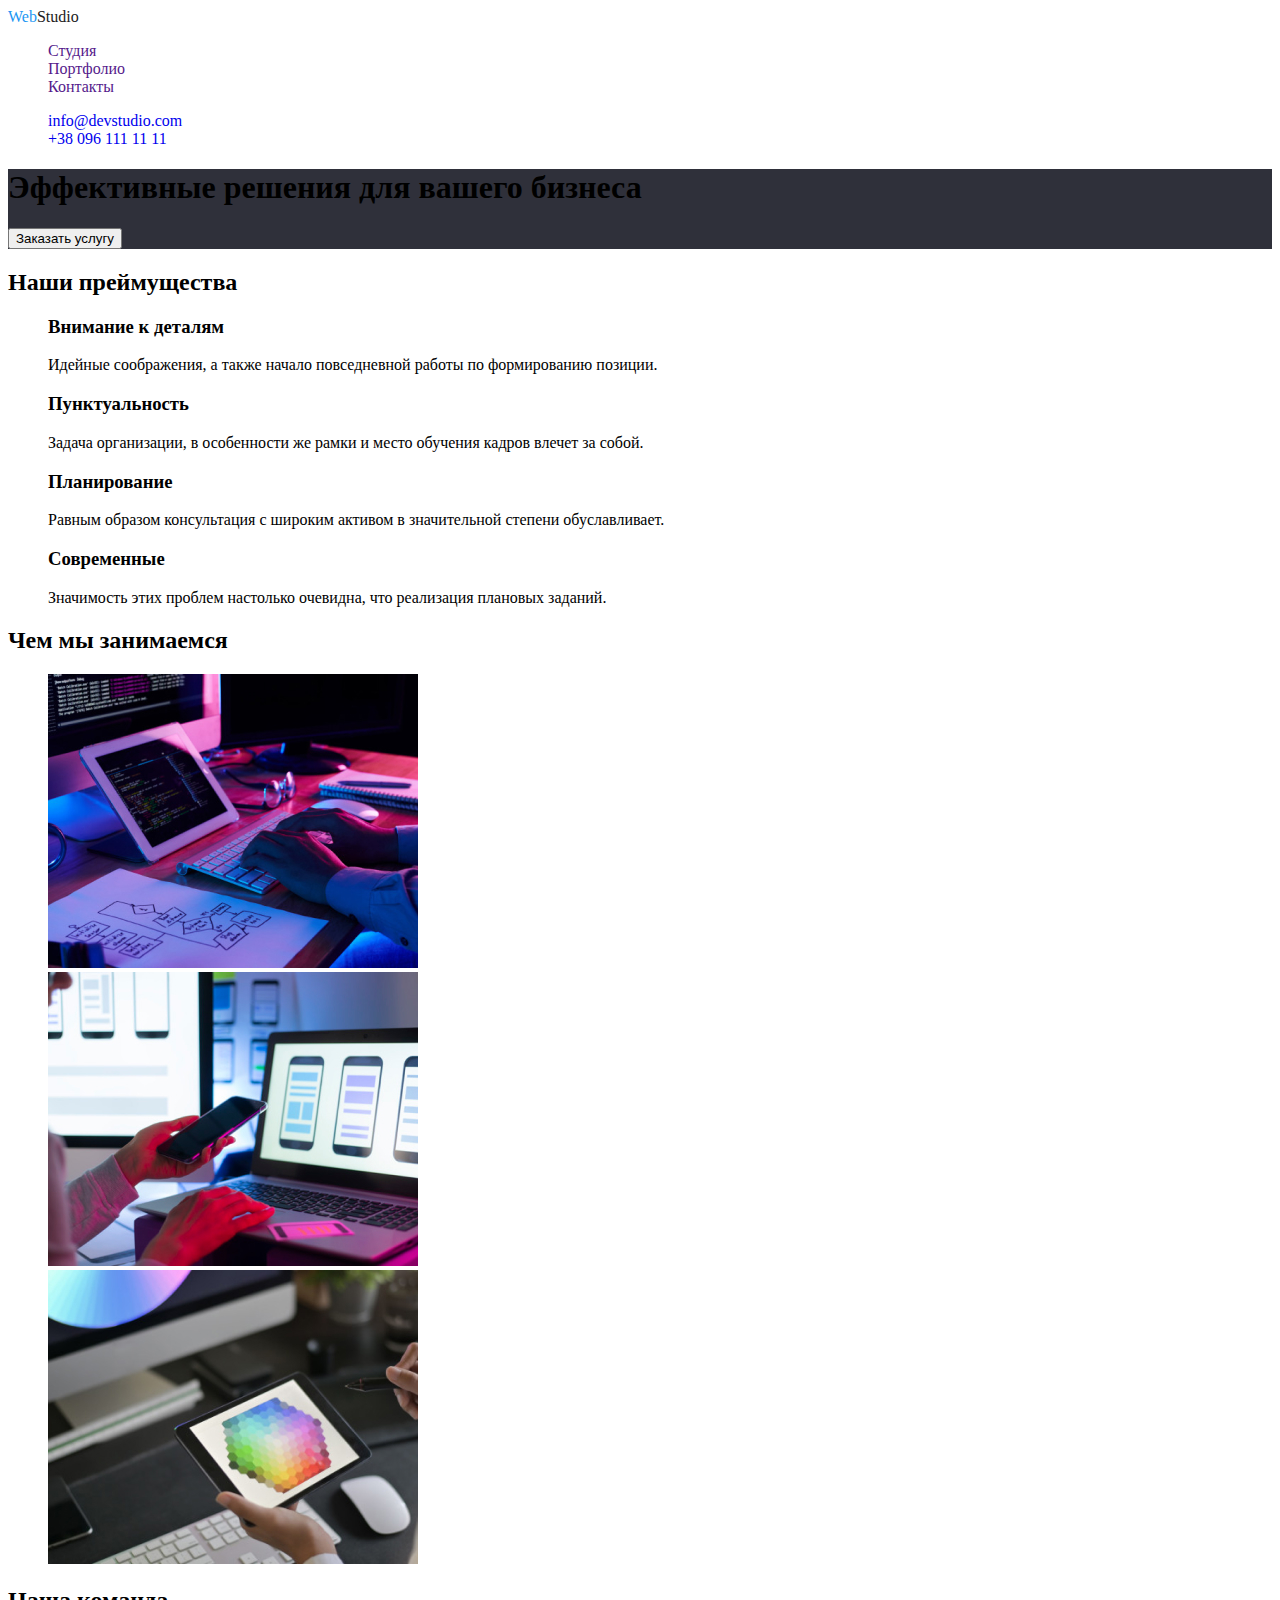
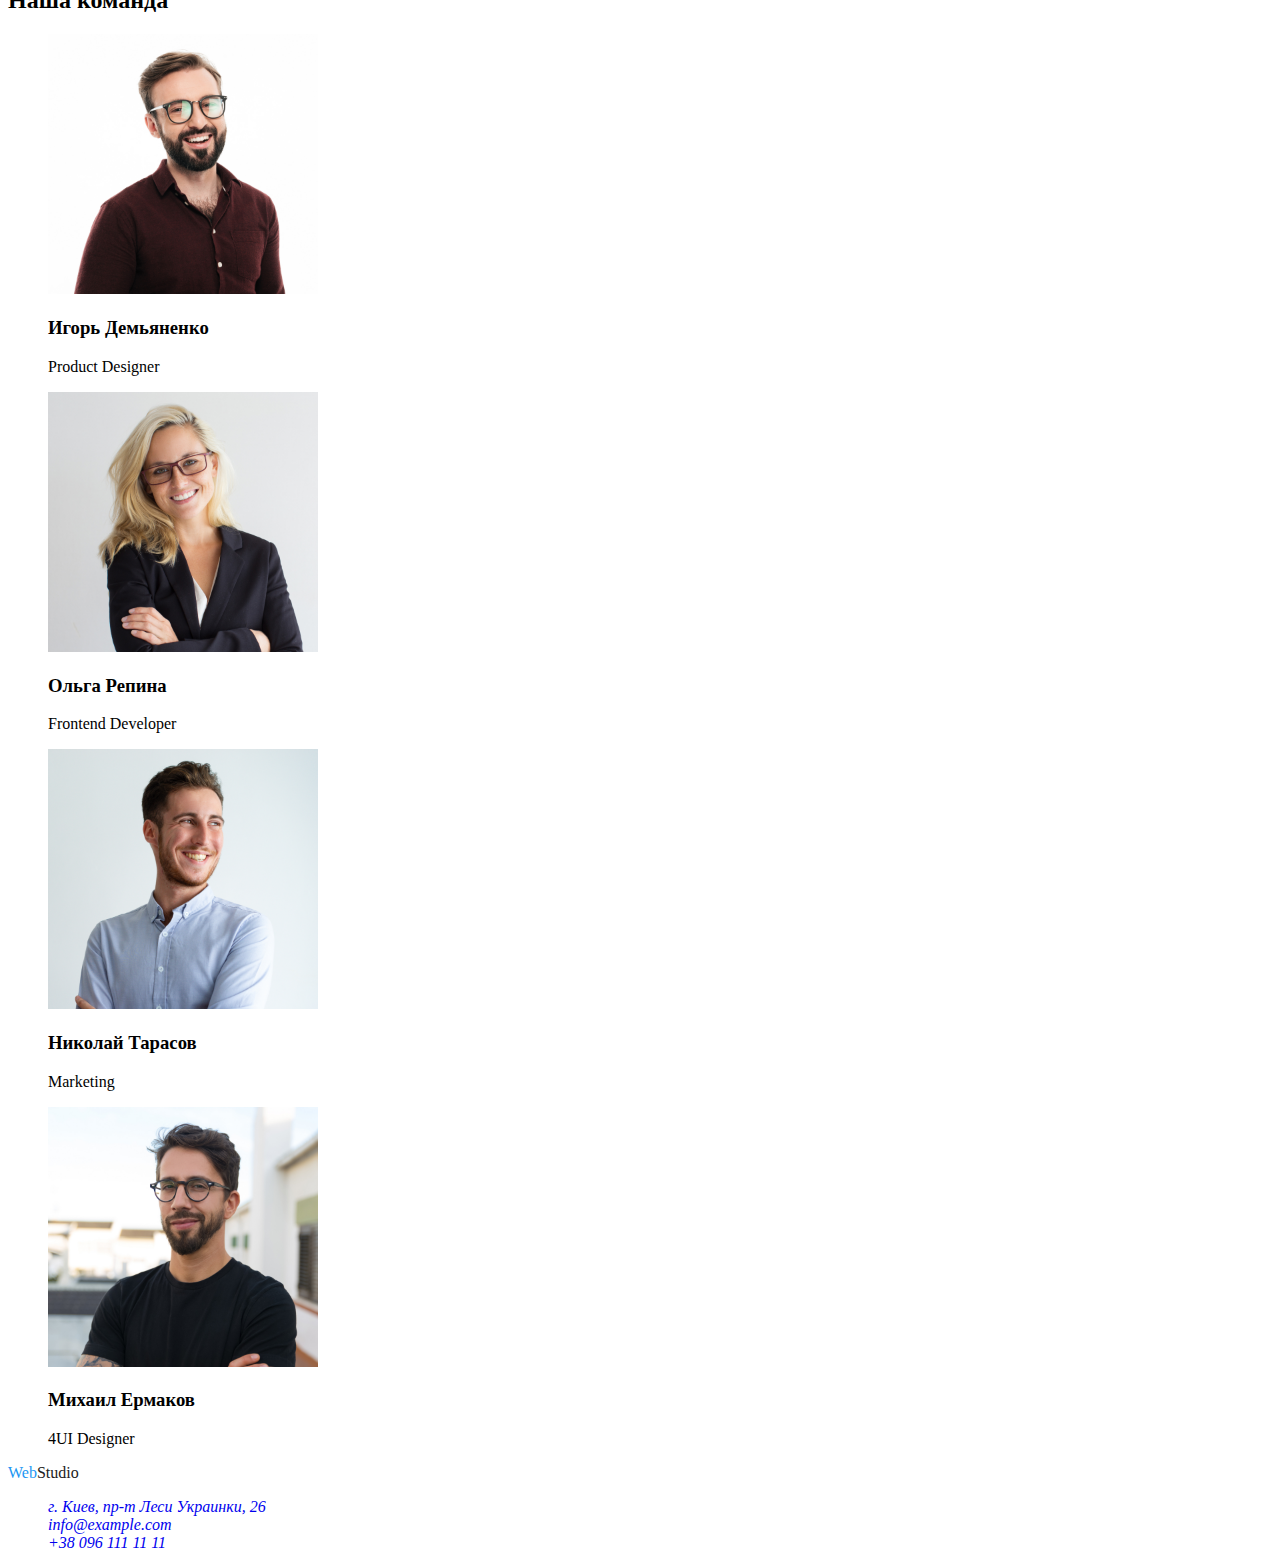
==== index.html @ 5c5226ed "Создает файлы style.css portfolio.html" ====
<!DOCTYPE html>
<html lang="ru">
  <head>
    <meta charset="UTF-8" />
    <meta http-equiv="X-UA-Compatible" content="IE=edge" />
    <meta name="viewport" content="width=device-width, initial-scale=1.0" />
    <title>WebStudio</title>
    <link rel="stylesheet" href="./css/style.css" />
  </head>
  <body>
    <header class="page-header">
      <nav>
        <a href="./" class="logo"><span class="logo-web">Web</span>Studio</a>

        <ul>
          <li><a href="">Студия</a></li>
          <li><a href="">Портфолио</a></li>
          <li><a href="">Контакты</a></li>
        </ul>
      </nav>
      <ul>
        <li><a href="mailto:info@devstudio.com">info@devstudio.com</a></li>
        <li><a href="tel:+380961111111">+38 096 111 11 11</a></li>
      </ul>
    </header>
    <main>
      <section class="title">
        <h1>Эффективные решения для вашего бизнеса</h1>
        <button type="button">Заказать услугу</button>
      </section>
      <section>
        <h2>Наши преймущества</h2>
        <ul>
          <li>
            <h3>Внимание к деталям</h3>
            <p>Идейные соображения, а также начало повседневной работы по формированию позиции.</p>
          </li>
          <li>
            <h3>Пунктуальность</h3>
            <p>
              Задача организации, в особенности же рамки и место обучения кадров влечет за собой.
            </p>
          </li>
          <li>
            <h3>Планирование</h3>
            <p>
              Равным образом консультация с широким активом в значительной степени обуславливает.
            </p>
          </li>
          <li>
            <h3>Современные</h3>
            <p>Значимость этих проблем настолько очевидна, что реализация плановых заданий.</p>
          </li>
        </ul>
      </section>
      <section>
        <h2>Чем мы занимаемся</h2>
        <ul>
          <li>
            <img src="./images/box1.jpg" alt="Написание кода" width="370" />
          </li>
          <li>
            <img
              src="./images/box2.jpg"
              alt="Разработка приложений для портативных устройств"
              width="370"
            />
          </li>
          <li>
            <img src="./images/box3.jpg" alt="Графическая корекция" width="370" />
          </li>
        </ul>
      </section>
      <section>
        <h2>Наша команда</h2>
        <ul>
          <li>
            <img src="./images/team1.jpg" alt="Фотография Игоря Демьяненко" width="270" />
            <h3>Игорь Демьяненко</h3>
            <p>Product Designer</p>
          </li>
          <li>
            <img src="./images/team2.jpg" alt="Фотография Ольги Репиной" width="270" />
            <h3>Ольга Репина</h3>
            <p>Frontend Developer</p>
          </li>
          <li>
            <img src="./images/team3.jpg" alt="Фотография Николая Тарасова" width="270" />
            <h3>Николай Тарасов</h3>
            <p>Marketing</p>
          </li>
          <li>
            <img src="./images/team4.jpg" alt="Фотография Михаила Ермакова" width="270" />
            <h3>Михаил Ермаков</h3>
            <p>4UI Designer</p>
          </li>
        </ul>
      </section>
    </main>
    <footer>
      <a href="./" class="logo"> <span class="logo-web">Web</span>Studio </a>
      <address>
        <ul>
          <li>
            <a href="https://bit.ly/3pXMvUd" target="_blank" rel="noopener noreferrer"
              >г. Киев, пр-т Леси Украинки, 26</a
            >
          </li>
          <li><a class="link" href="mailto:info@devstudio.com">info@example.com</a></li>
          <li><a href="tel:+380961111111">+38 096 111 11 11</a></li>
        </ul>
      </address>
    </footer>
  </body>
</html>
---- css/style.css ----
a {
  text-decoration: none;
}

li {
  list-style-type: none;
}
.page-header {
  background-color: #ffffff;
}

.logo {
  color: #212121;
}

.logo-web {
  color: #2196f3;
}

.title {
  background-color: #2f303a;
}

/* Цвет основного текста #212121 */
/* Цвет текста подписей #757575 */
/* Белый #FFFFFF */
/* Акцент #2196F3 */
/* Цвет фона хедера #FFFFFF */
/* Цвет фона преймущества и чем занимаемся #E5E5E5 */
/* Цвет фона наша команда #F5F4FA */
/* Цвет фона заглавия и футера #2F303A */
/* Цвет почты и телефона в футере rgba(255, 255, 255, 0.6) */
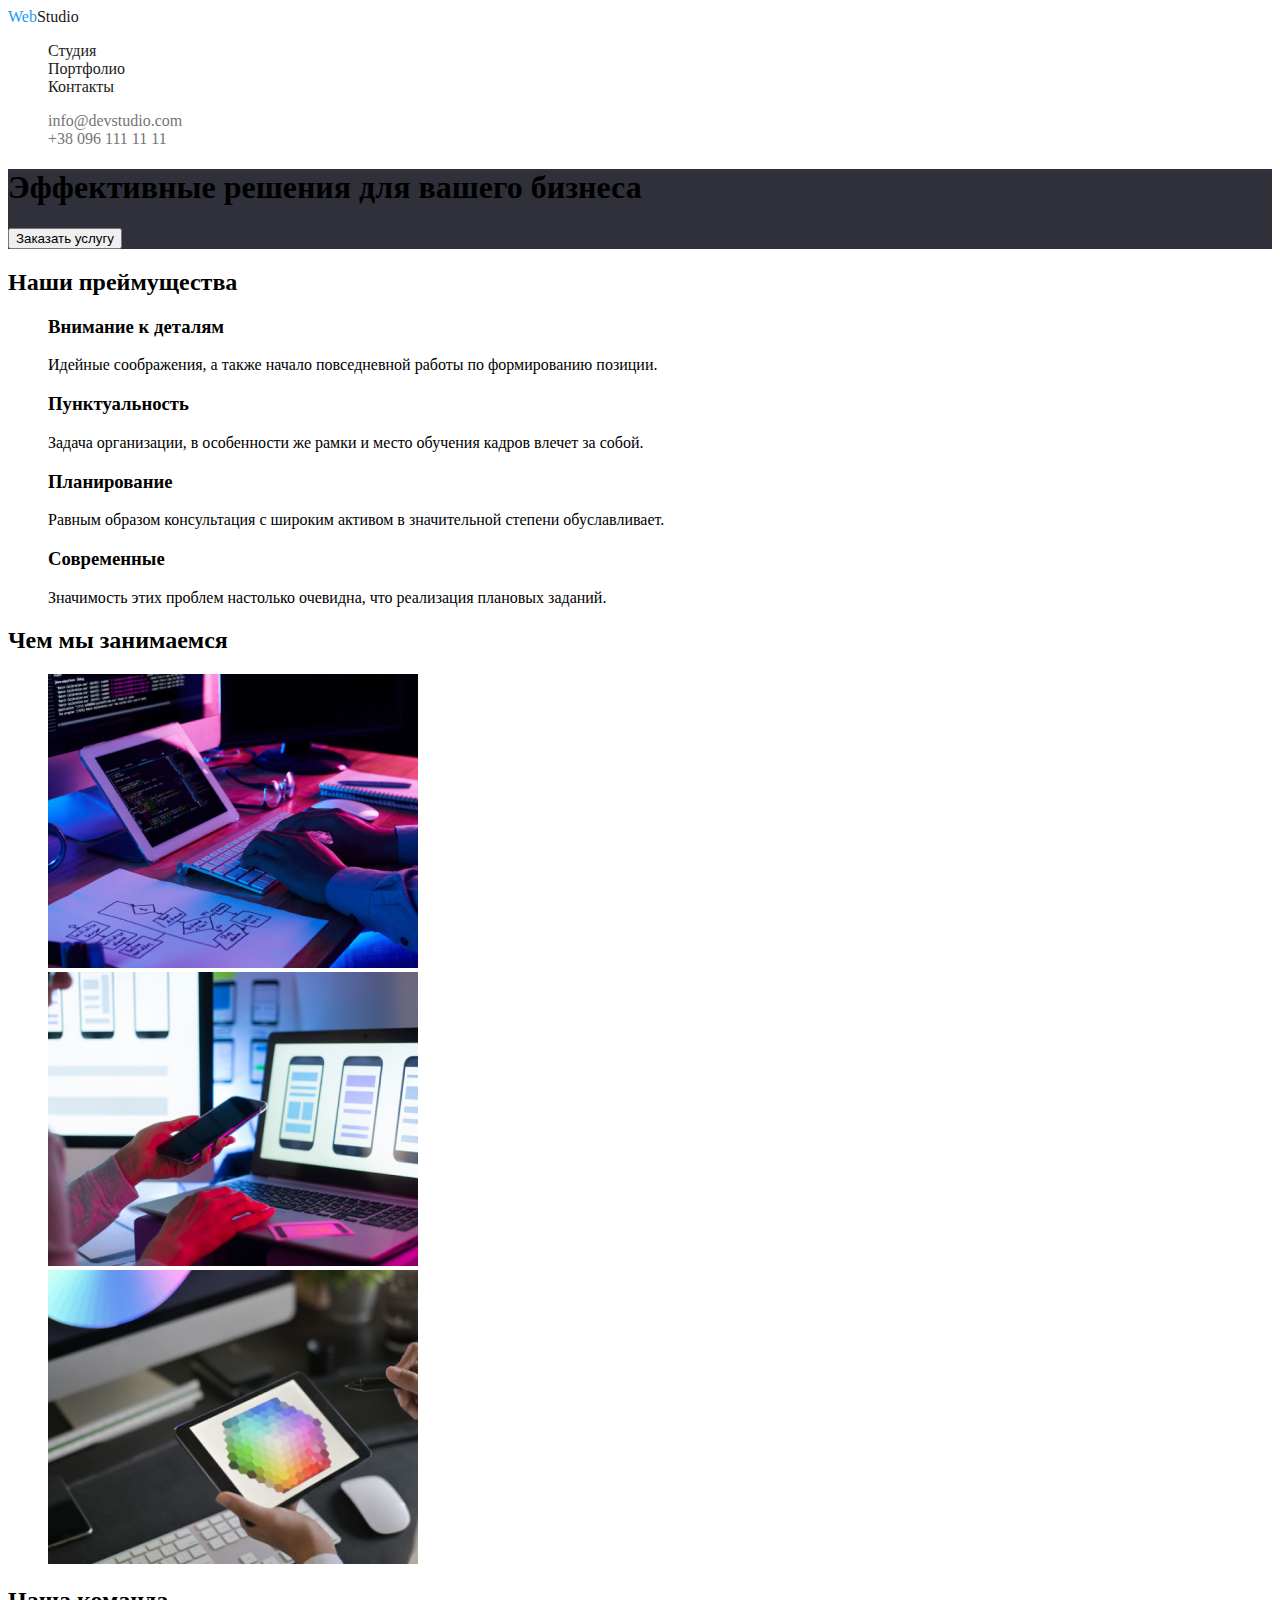
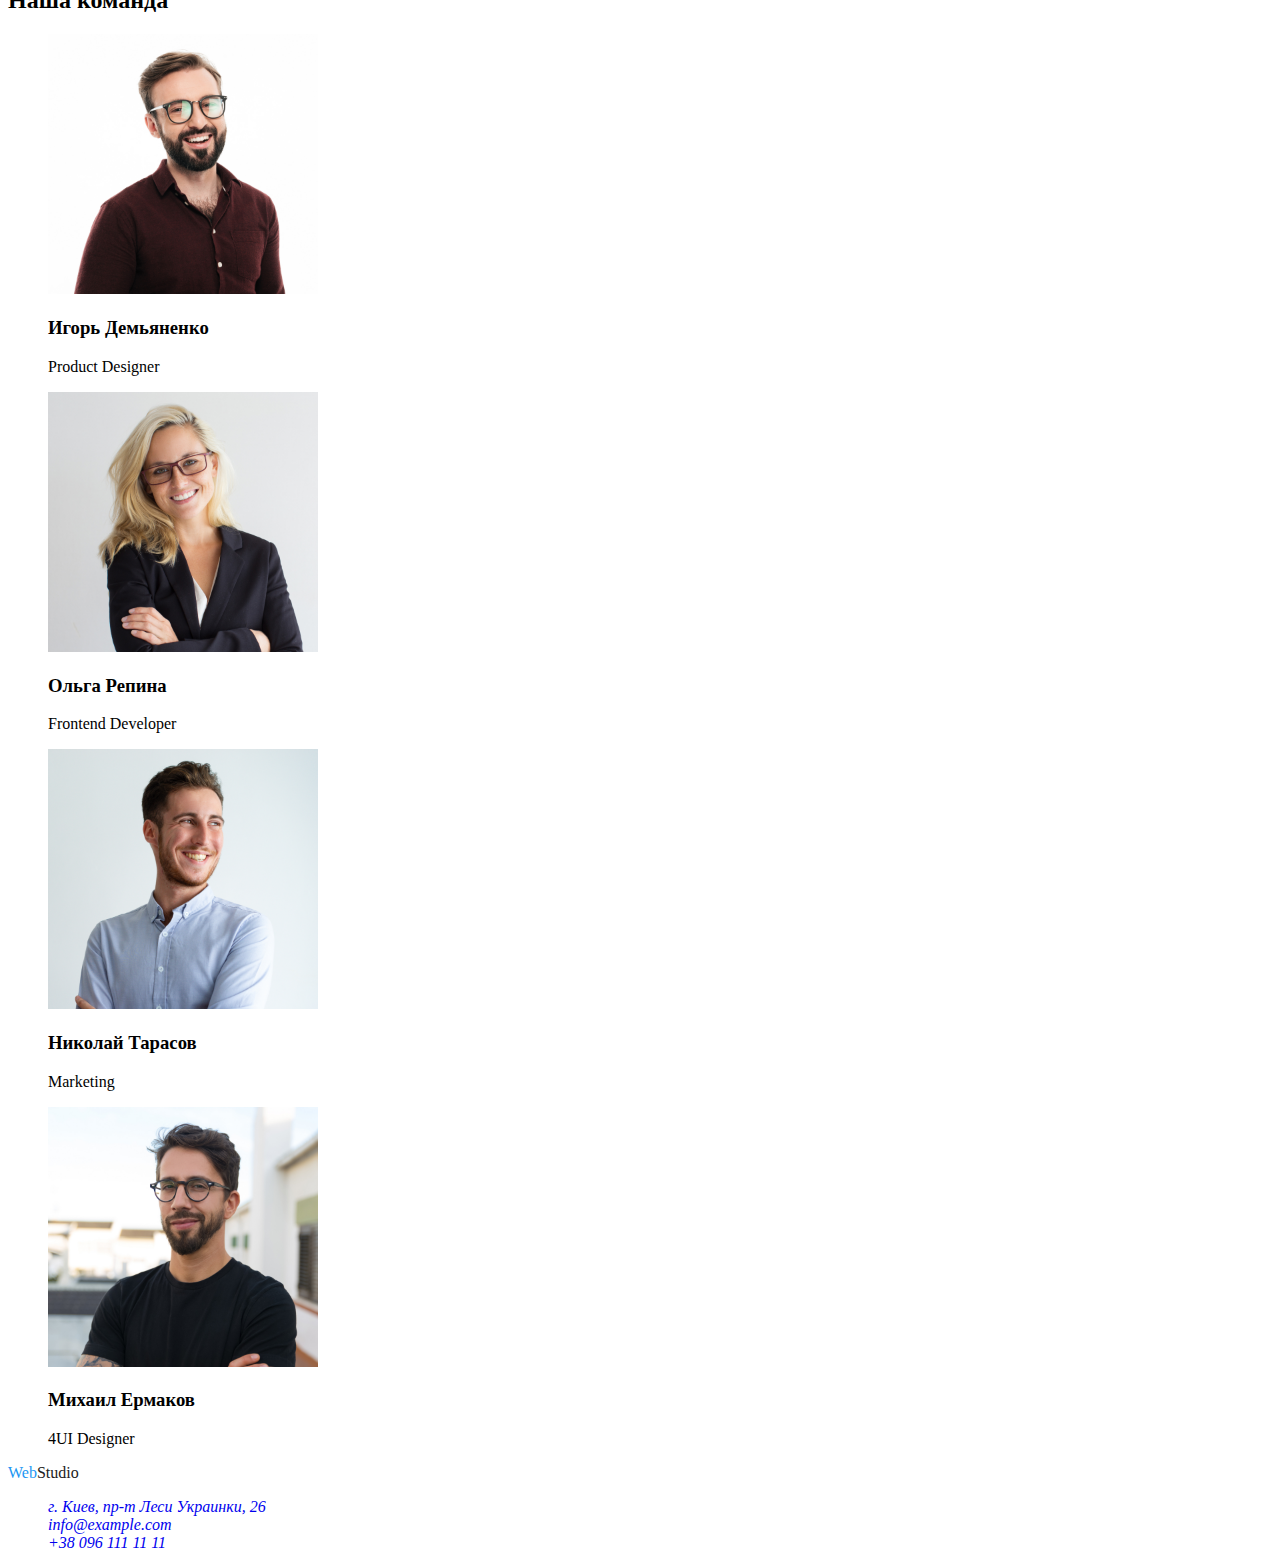
==== commit 21ed7439: "Добавляет стили в сss" ====
--- a/index.html
+++ b/index.html
@@ -9,18 +9,18 @@
   </head>
   <body>
     <header class="page-header">
-      <nav>
+      <nav class="nav">
         <a href="./" class="logo"><span class="logo-web">Web</span>Studio</a>
 
-        <ul>
-          <li><a href="">Студия</a></li>
-          <li><a href="">Портфолио</a></li>
-          <li><a href="">Контакты</a></li>
+        <ul class="site-nav">
+          <li><a class="link" href="">Студия</a></li>
+          <li><a class="link" href="./portfolio.html">Портфолио</a></li>
+          <li><a class="link" href="">Контакты</a></li>
         </ul>
       </nav>
       <ul>
-        <li><a href="mailto:info@devstudio.com">info@devstudio.com</a></li>
-        <li><a href="tel:+380961111111">+38 096 111 11 11</a></li>
+        <li><a class="contact-link" href="mailto:info@devstudio.com">info@devstudio.com</a></li>
+        <li><a class="contact-link" href="tel:+380961111111">+38 096 111 11 11</a></li>
       </ul>
     </header>
     <main>
--- a/css/style.css
+++ b/css/style.css
@@ -5,6 +5,9 @@
 li {
   list-style-type: none;
 }
+
+/* Header */
+
 .page-header {
   background-color: #ffffff;
 }
@@ -21,6 +24,26 @@
   background-color: #2f303a;
 }
 
+.site-nav .link {
+  color: #212121;
+}
+
+.site-nav .link:hover,
+.site-nav .link:focus {
+  color: #2196f3;
+}
+
+.contact-link {
+  color: #757575;
+}
+
+.contact-link:hover,
+.contact-link:focus {
+  color: #2196f3;
+}
+
+/* Main sections */
+
 /* Цвет основного текста #212121 */
 /* Цвет текста подписей #757575 */
 /* Белый #FFFFFF */
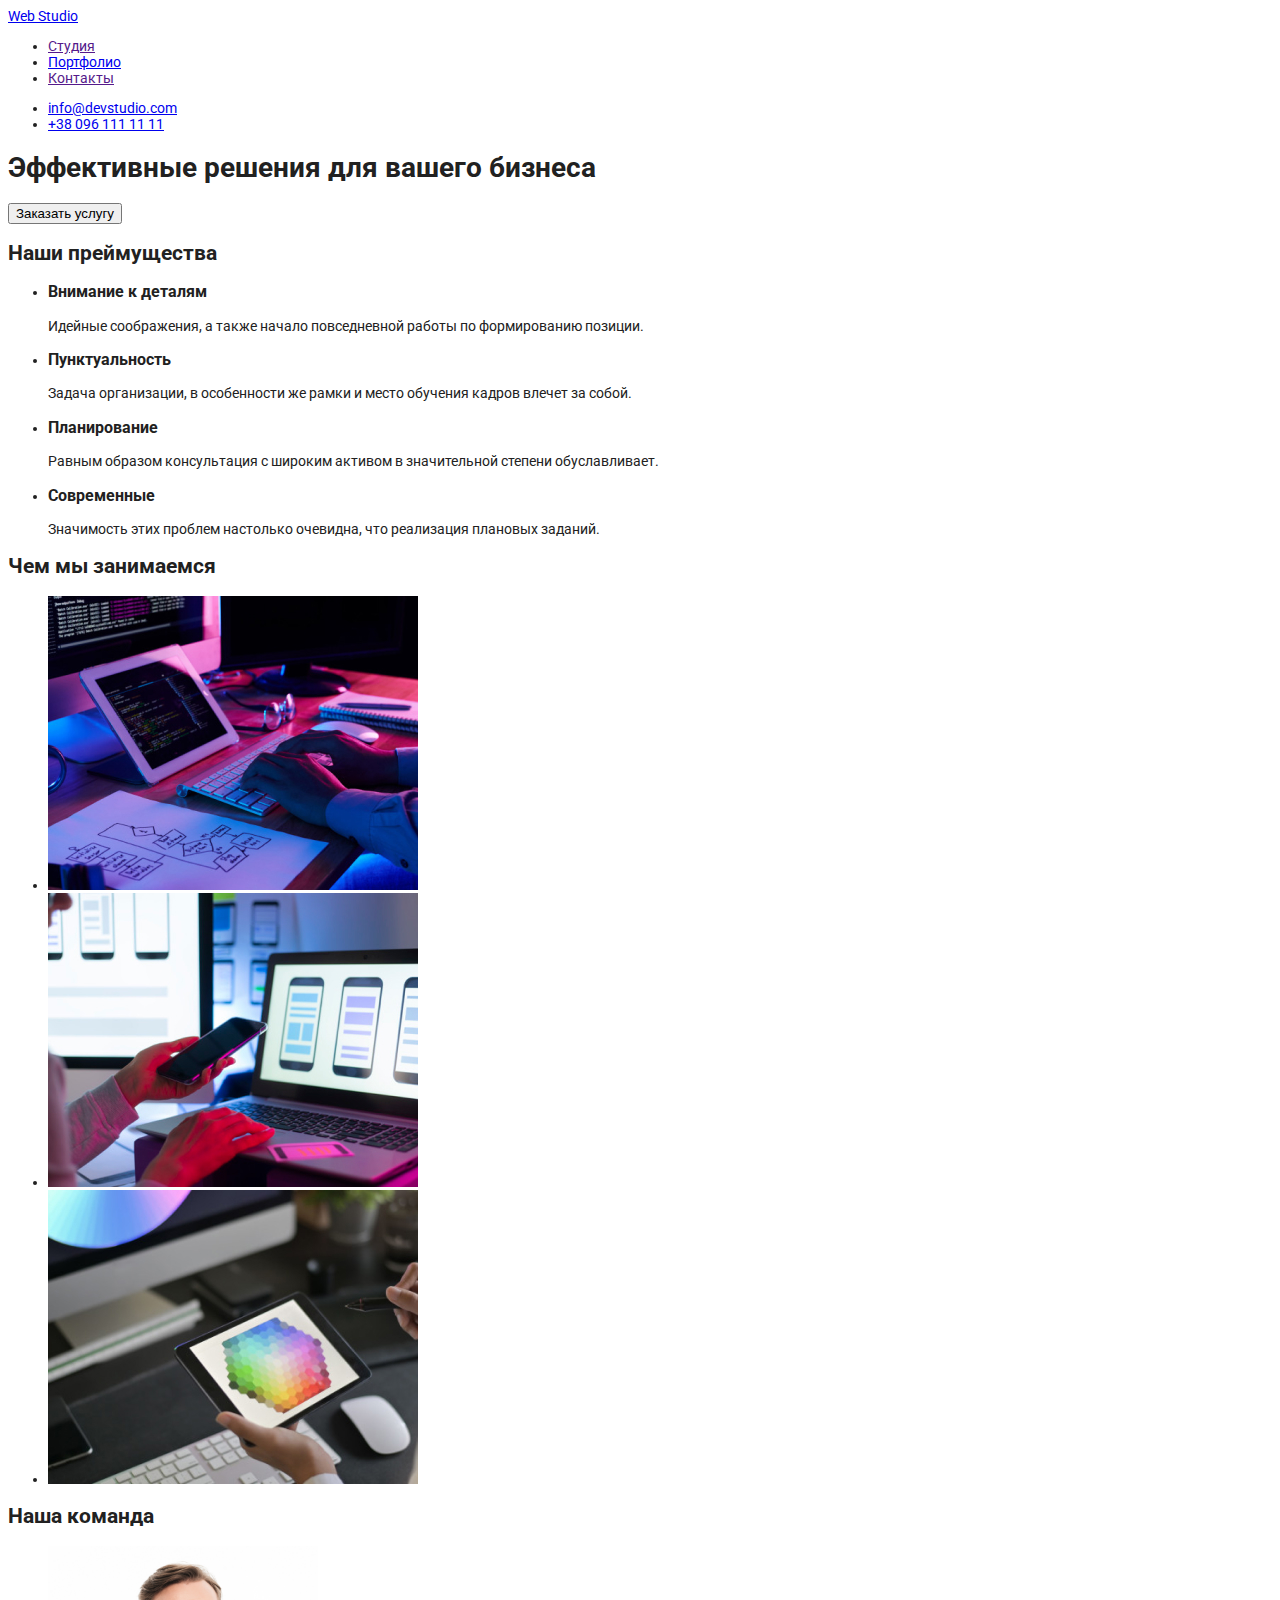
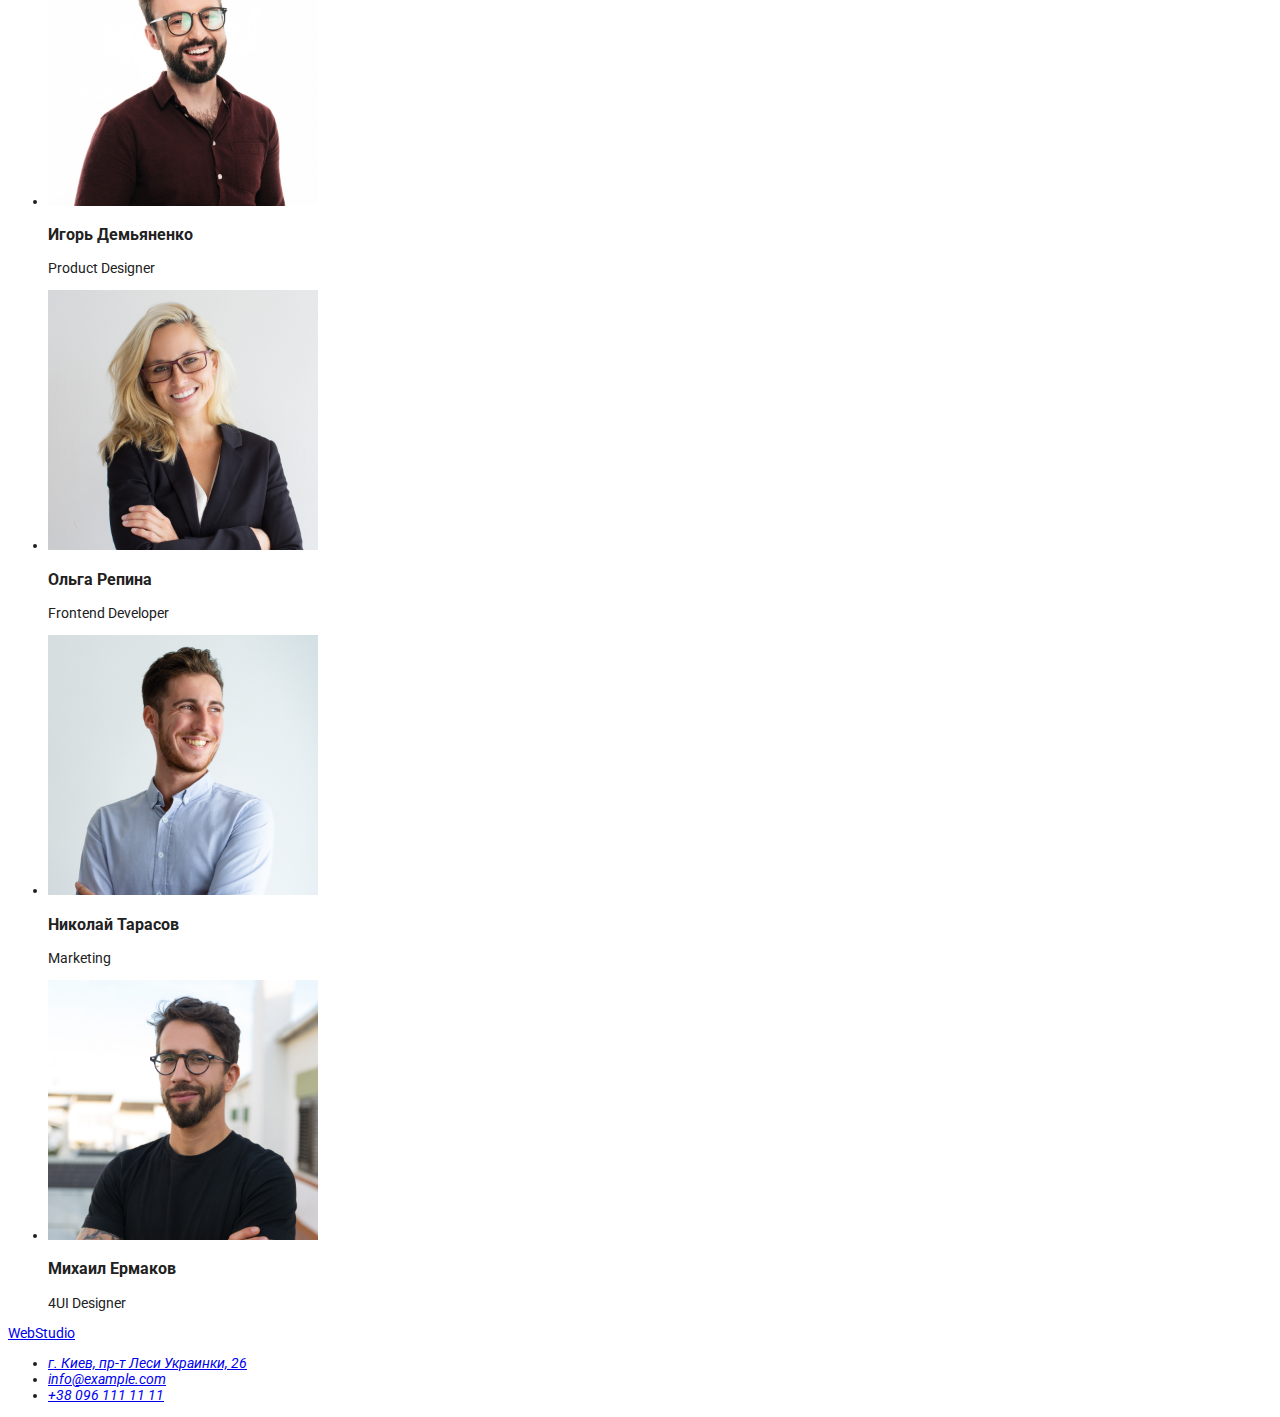
==== commit 56f68cdb: "Добавляет классы, функции цвета," ====
--- a/index.html
+++ b/index.html
@@ -5,109 +5,148 @@
     <meta http-equiv="X-UA-Compatible" content="IE=edge" />
     <meta name="viewport" content="width=device-width, initial-scale=1.0" />
     <title>WebStudio</title>
+    <link rel="preconnect" href="https://fonts.googleapis.com" />
+    <link rel="preconnect" href="https://fonts.gstatic.com" crossorigin />
+    <link
+      href="https://fonts.googleapis.com/css2?family=Raleway:wght@700&family=Roboto:wght@400;500;700;900&display=swap"
+      rel="stylesheet"
+    />
     <link rel="stylesheet" href="./css/style.css" />
   </head>
   <body>
-    <header class="page-header">
-      <nav class="nav">
-        <a href="./" class="logo"><span class="logo-web">Web</span>Studio</a>
-
-        <ul class="site-nav">
-          <li><a class="link" href="">Студия</a></li>
-          <li><a class="link" href="./portfolio.html">Портфолио</a></li>
-          <li><a class="link" href="">Контакты</a></li>
+    <!-- Header section -->
+    <header class="header">
+      <nav class="header-nav">
+        <a href="./" class="logo link">Web <span class="logo-black">Studio</span></a>
+        <ul class="header-nav-list list">
+          <li class="header-nav-item">
+            <a class="header-nav-link link" href="">Студия</a>
+          </li>
+          <li class="header-nav-item">
+            <a class="header-nav-link link" href="./portfolio.html">Портфолио</a>
+          </li>
+          <li class="header-nav-item">
+            <a class="header-nav-link link" href="">Контакты</a>
+          </li>
         </ul>
       </nav>
-      <ul>
-        <li><a class="contact-link" href="mailto:info@devstudio.com">info@devstudio.com</a></li>
-        <li><a class="contact-link" href="tel:+380961111111">+38 096 111 11 11</a></li>
+      <ul class="header-contacts-list list">
+        <li class="header-contacts-item">
+          <a class="header-contact-link link" href="mailto:info@devstudio.com"
+            >info@devstudio.com</a
+          >
+        </li>
+        <li class="header-contacts-item">
+          <a class="header-contact-link link" href="tel:+380961111111">+38 096 111 11 11</a>
+        </li>
       </ul>
     </header>
+    <!-- Main content section -->
     <main>
-      <section class="title">
-        <h1>Эффективные решения для вашего бизнеса</h1>
-        <button type="button">Заказать услугу</button>
+      <!-- Hero section -->
+      <section class="hero">
+        <h1 class="hero-title">Эффективные решения для вашего бизнеса</h1>
+        <button class="btn" type="button">Заказать услугу</button>
       </section>
-      <section>
+      <!-- Our features -->
+      <section class="features-section">
         <h2>Наши преймущества</h2>
-        <ul>
-          <li>
-            <h3>Внимание к деталям</h3>
-            <p>Идейные соображения, а также начало повседневной работы по формированию позиции.</p>
+        <ul class="features-list list">
+          <li class="features-item">
+            <h3 class="features-title">Внимание к деталям</h3>
+            <p class="features-text">
+              Идейные соображения, а также начало повседневной работы по формированию позиции.
+            </p>
           </li>
-          <li>
-            <h3>Пунктуальность</h3>
-            <p>
+          <li class="features-item">
+            <h3 class="features-title">Пунктуальность</h3>
+            <p class="features-text">
               Задача организации, в особенности же рамки и место обучения кадров влечет за собой.
             </p>
           </li>
-          <li>
-            <h3>Планирование</h3>
-            <p>
+          <li class="features-item">
+            <h3 class="features-title">Планирование</h3>
+            <p class="features-text">
               Равным образом консультация с широким активом в значительной степени обуславливает.
             </p>
           </li>
-          <li>
-            <h3>Современные</h3>
-            <p>Значимость этих проблем настолько очевидна, что реализация плановых заданий.</p>
+          <li class="features-item">
+            <h3 class="features-title">Современные</h3>
+            <p class="features-text">
+              Значимость этих проблем настолько очевидна, что реализация плановых заданий.
+            </p>
           </li>
         </ul>
       </section>
-      <section>
-        <h2>Чем мы занимаемся</h2>
-        <ul>
-          <li>
+      <!-- Work section -->
+      <section class="Work-section">
+        <h2 class="section-title">Чем мы занимаемся</h2>
+        <ul class="work-list list">
+          <li class="work-item">
             <img src="./images/box1.jpg" alt="Написание кода" width="370" />
           </li>
-          <li>
+          <li class="work-item">
             <img
               src="./images/box2.jpg"
               alt="Разработка приложений для портативных устройств"
               width="370"
             />
           </li>
-          <li>
+          <li class="work-item">
             <img src="./images/box3.jpg" alt="Графическая корекция" width="370" />
           </li>
         </ul>
       </section>
+      <!-- Team section -->
       <section>
-        <h2>Наша команда</h2>
-        <ul>
-          <li>
+        <h2 class="section-title">Наша команда</h2>
+        <ul class="team-list list">
+          <li class="team-item">
             <img src="./images/team1.jpg" alt="Фотография Игоря Демьяненко" width="270" />
-            <h3>Игорь Демьяненко</h3>
-            <p>Product Designer</p>
+            <h3 class="team-worker">Игорь Демьяненко</h3>
+            <p class="profession">Product Designer</p>
           </li>
-          <li>
+          <li class="team-item">
             <img src="./images/team2.jpg" alt="Фотография Ольги Репиной" width="270" />
-            <h3>Ольга Репина</h3>
-            <p>Frontend Developer</p>
+            <h3 class="team-worker">Ольга Репина</h3>
+            <p class="profession">Frontend Developer</p>
           </li>
-          <li>
+          <li class="team-item">
             <img src="./images/team3.jpg" alt="Фотография Николая Тарасова" width="270" />
-            <h3>Николай Тарасов</h3>
-            <p>Marketing</p>
+            <h3 class="team-worker">Николай Тарасов</h3>
+            <p class="profession">Marketing</p>
           </li>
-          <li>
+          <li class="team-item">
             <img src="./images/team4.jpg" alt="Фотография Михаила Ермакова" width="270" />
-            <h3>Михаил Ермаков</h3>
-            <p>4UI Designer</p>
+            <h3 class="team-worker">Михаил Ермаков</h3>
+            <p class="profession">4UI Designer</p>
           </li>
         </ul>
       </section>
     </main>
-    <footer>
-      <a href="./" class="logo"> <span class="logo-web">Web</span>Studio </a>
-      <address>
-        <ul>
-          <li>
-            <a href="https://bit.ly/3pXMvUd" target="_blank" rel="noopener noreferrer"
+    <!-- Footer section -->
+    <footer class="footer">
+      <a class="logo link" href="./">Web<span class="logo-white">Studio</span></a>
+      <!-- Cotacts -->
+      <address class="footer-contact">
+        <ul class="footer-contact-list list">
+          <li class="footer-contact-item">
+            <a
+              class="footer-contact-link address link"
+              href="https://bit.ly/3pXMvUd"
+              target="_blank"
+              rel="noopener noreferrer"
               >г. Киев, пр-т Леси Украинки, 26</a
             >
           </li>
-          <li><a class="link" href="mailto:info@devstudio.com">info@example.com</a></li>
-          <li><a href="tel:+380961111111">+38 096 111 11 11</a></li>
+          <li class="footer-contact-item">
+            <a class="footer-contact-link link" href="mailto:info@devstudio.com"
+              >info@example.com</a
+            >
+          </li>
+          <li class="footer-contacts-item">
+            <a class="footer-contact-link link" href="tel:+380961111111">+38 096 111 11 11</a>
+          </li>
         </ul>
       </address>
     </footer>
--- a/css/style.css
+++ b/css/style.css
@@ -1,55 +1,18 @@
-a {
-  text-decoration: none;
+:root {
+  --main-text-color: #212121;
+  --secondary-text-color: #757575;
+  --accent-color: #2196f3;
+  --white: #ffffff;
+  --main-background-color: #e5e5e5;
+  --secondary-background-color: #2f303a;
+  --contacts-color: rgba(255, 255, 255, 0.6);
+  --team-background-color: #f5f4fa;
 }
 
-li {
-  list-style-type: none;
-}
-
-/* Header */
-
-.page-header {
-  background-color: #ffffff;
-}
-
-.logo {
-  color: #212121;
-}
-
-.logo-web {
-  color: #2196f3;
-}
-
-.title {
-  background-color: #2f303a;
-}
-
-.site-nav .link {
-  color: #212121;
-}
-
-.site-nav .link:hover,
-.site-nav .link:focus {
-  color: #2196f3;
-}
-
-.contact-link {
-  color: #757575;
-}
-
-.contact-link:hover,
-.contact-link:focus {
-  color: #2196f3;
+body {
+  font-family: 'Roboto', sans-serif;
+  color: var(--main-text-color);
+  font-size: 14px;
 }
 
 /* Main sections */
-
-/* Цвет основного текста #212121 */
-/* Цвет текста подписей #757575 */
-/* Белый #FFFFFF */
-/* Акцент #2196F3 */
-/* Цвет фона хедера #FFFFFF */
-/* Цвет фона преймущества и чем занимаемся #E5E5E5 */
-/* Цвет фона наша команда #F5F4FA */
-/* Цвет фона заглавия и футера #2F303A */
-/* Цвет почты и телефона в футере rgba(255, 255, 255, 0.6) */
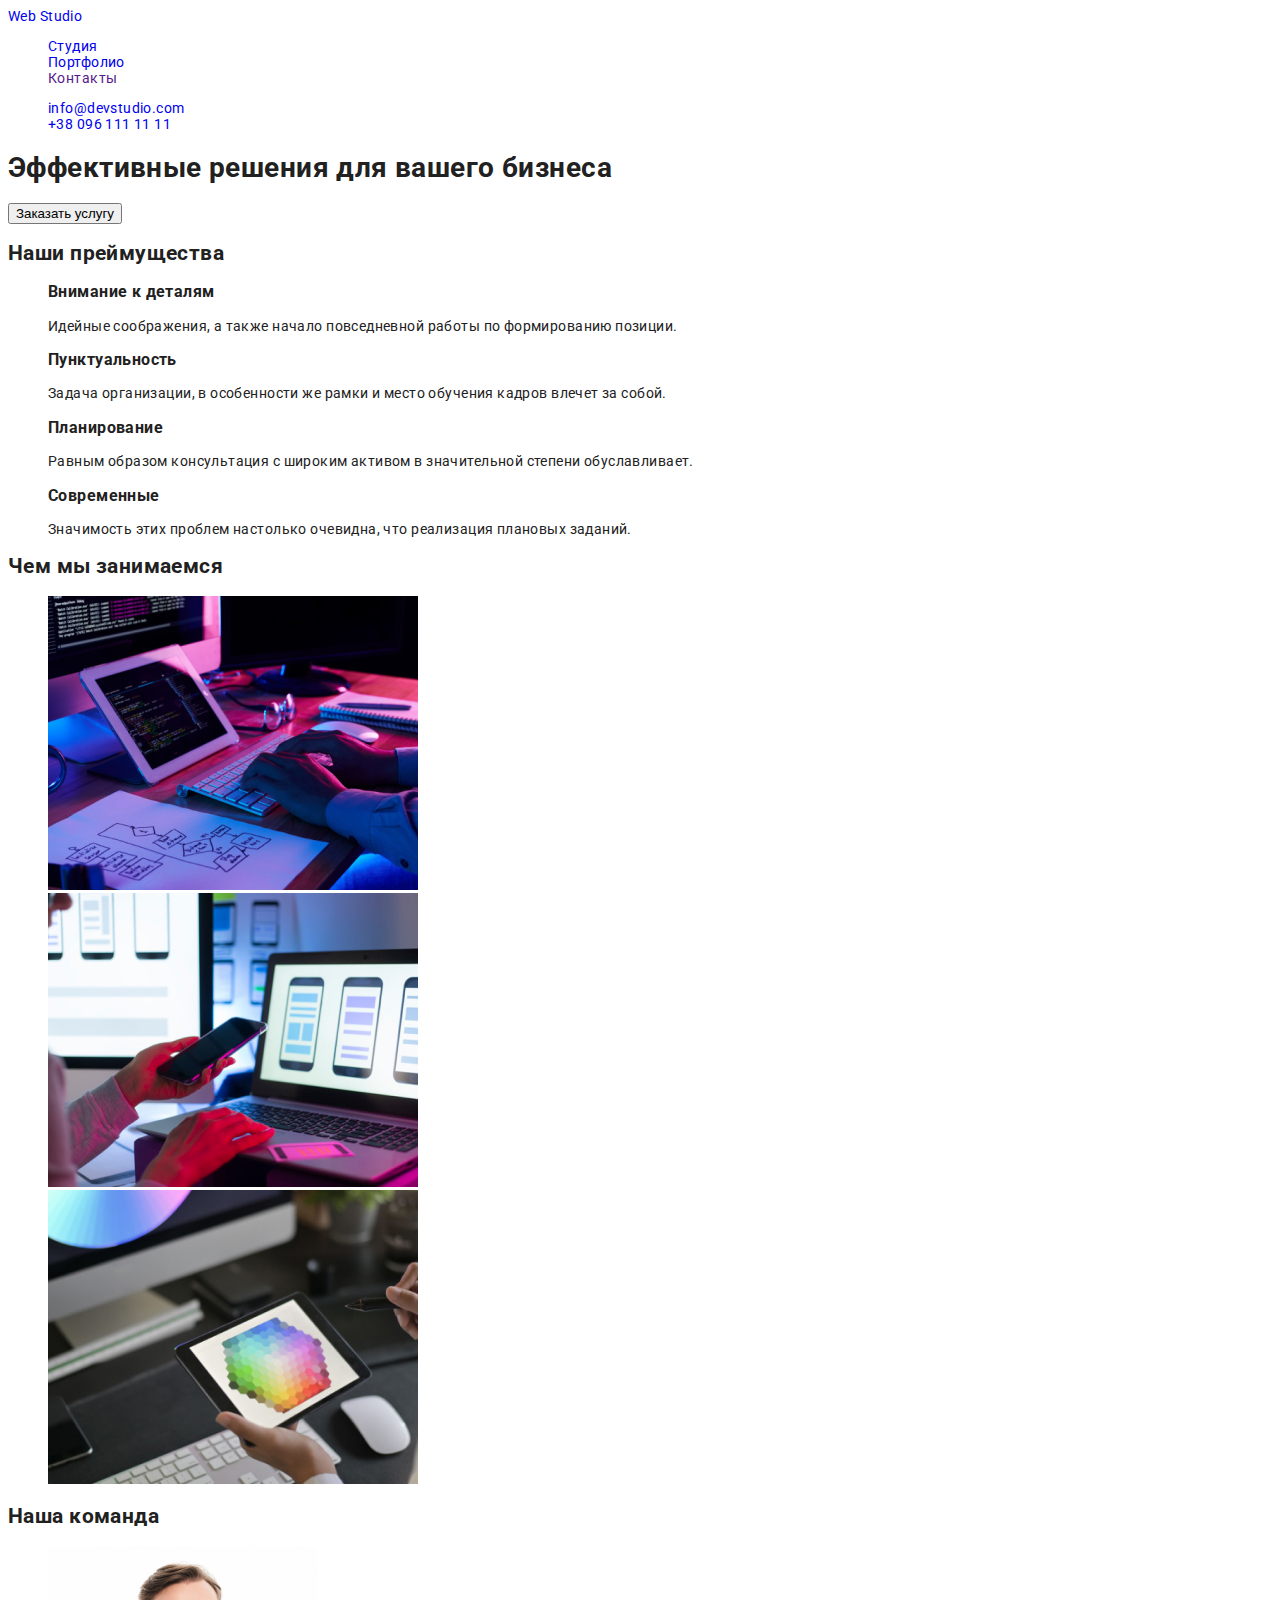
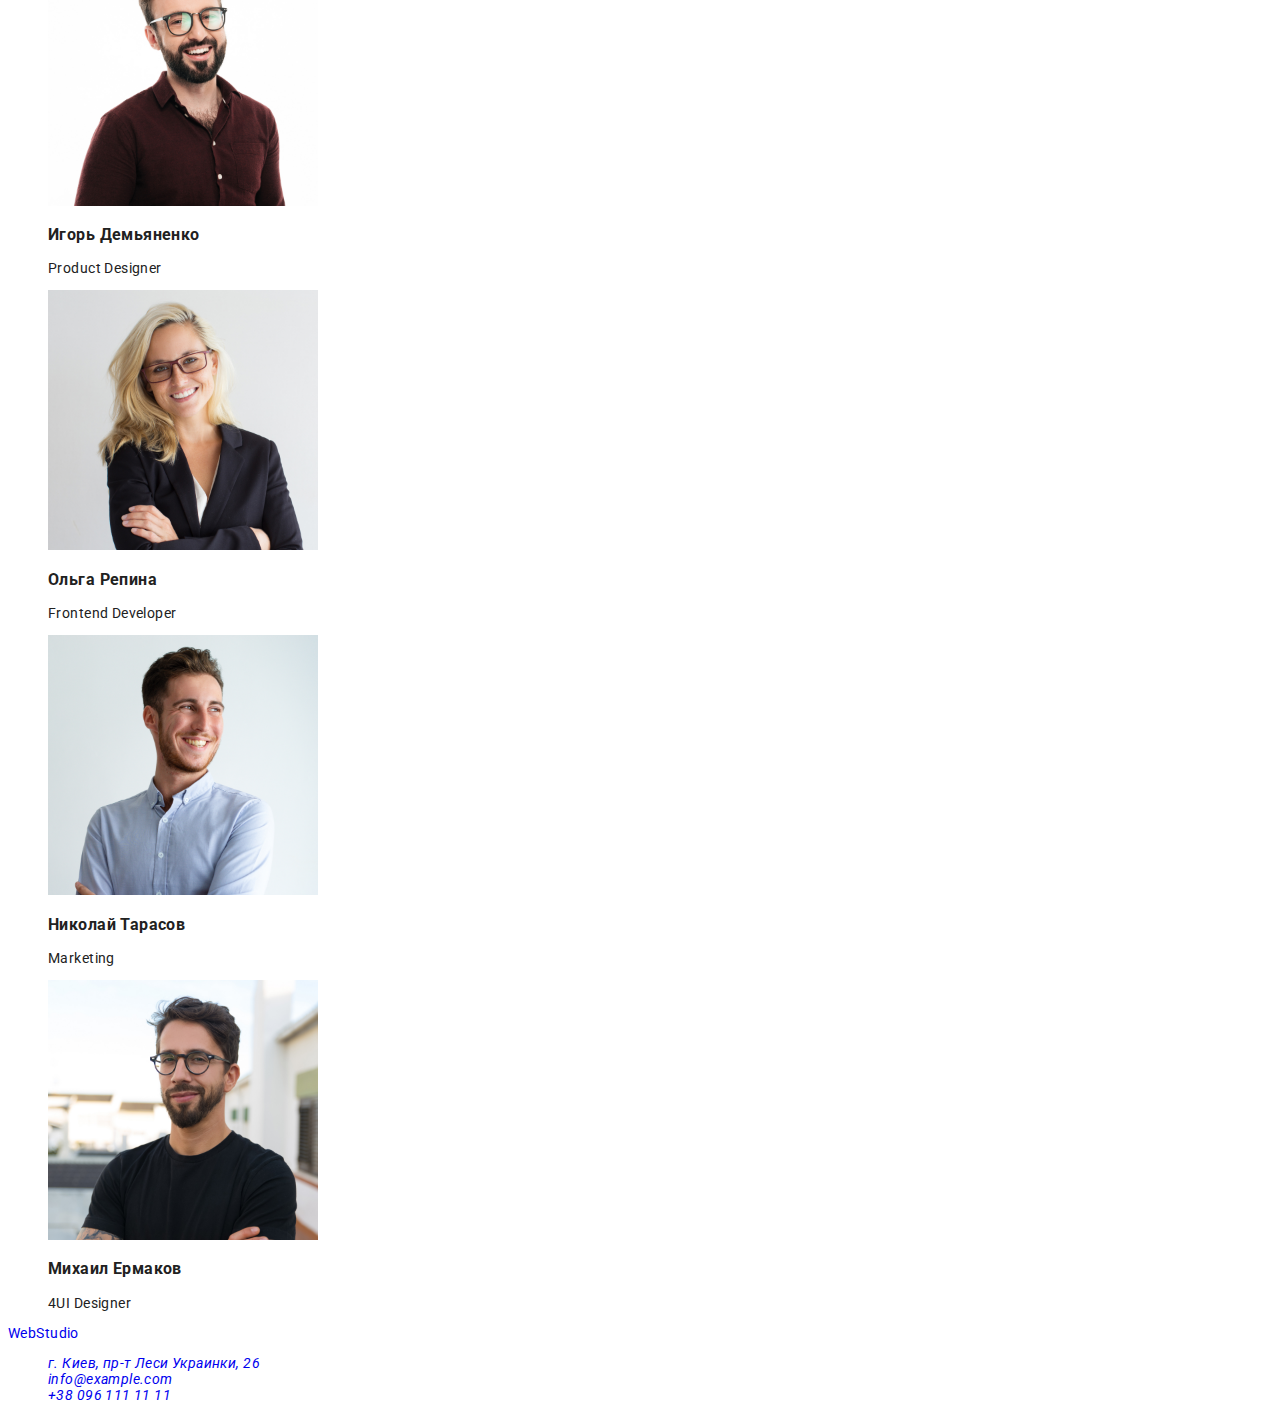
==== commit a9a8680d: "Добавляет цвета в функцию, настраивает ссылки на страницы по сайту" ====
--- a/index.html
+++ b/index.html
@@ -17,10 +17,10 @@
     <!-- Header section -->
     <header class="header">
       <nav class="header-nav">
-        <a href="./" class="logo link">Web <span class="logo-black">Studio</span></a>
+        <a href="./index.html" class="logo link">Web <span class="logo-black">Studio</span></a>
         <ul class="header-nav-list list">
           <li class="header-nav-item">
-            <a class="header-nav-link link" href="">Студия</a>
+            <a class="header-nav-link link" href="./index.html">Студия</a>
           </li>
           <li class="header-nav-item">
             <a class="header-nav-link link" href="./portfolio.html">Портфолио</a>
--- a/css/style.css
+++ b/css/style.css
@@ -3,16 +3,27 @@
   --secondary-text-color: #757575;
   --accent-color: #2196f3;
   --white: #ffffff;
+  --black: #000000;
+  --footer-contacts-color: rgba(255, 255, 255, 0.6);
+  --white-background-color: #ffffff;
   --main-background-color: #e5e5e5;
-  --secondary-background-color: #2f303a;
-  --contacts-color: rgba(255, 255, 255, 0.6);
   --team-background-color: #f5f4fa;
+  --hero-background-color: #2f303a;
 }
 
 body {
   font-family: 'Roboto', sans-serif;
   color: var(--main-text-color);
   font-size: 14px;
+  color: var(--main-text-color);
+  letter-spacing: 0.03em;
 }
 
+.list {
+  list-style: none;
+}
+
+.link {
+  text-decoration: none;
+}
 /* Main sections */
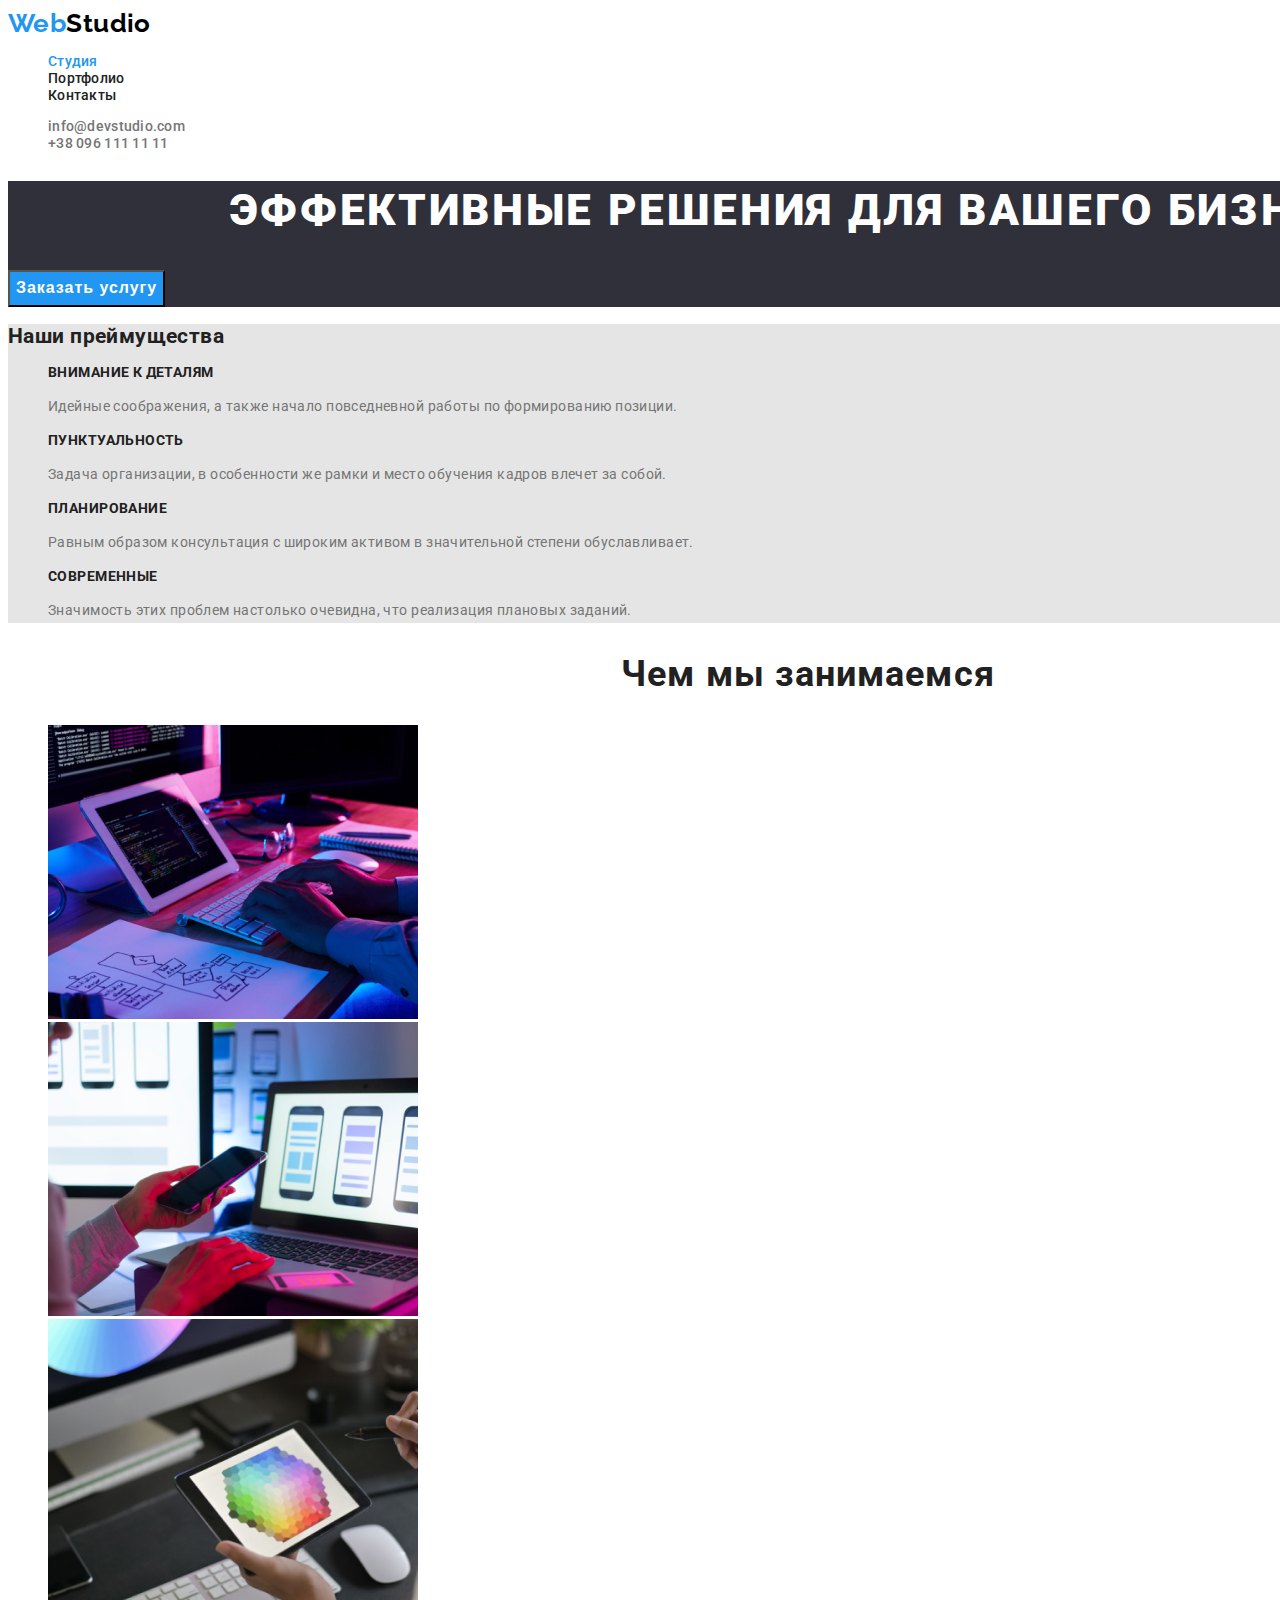
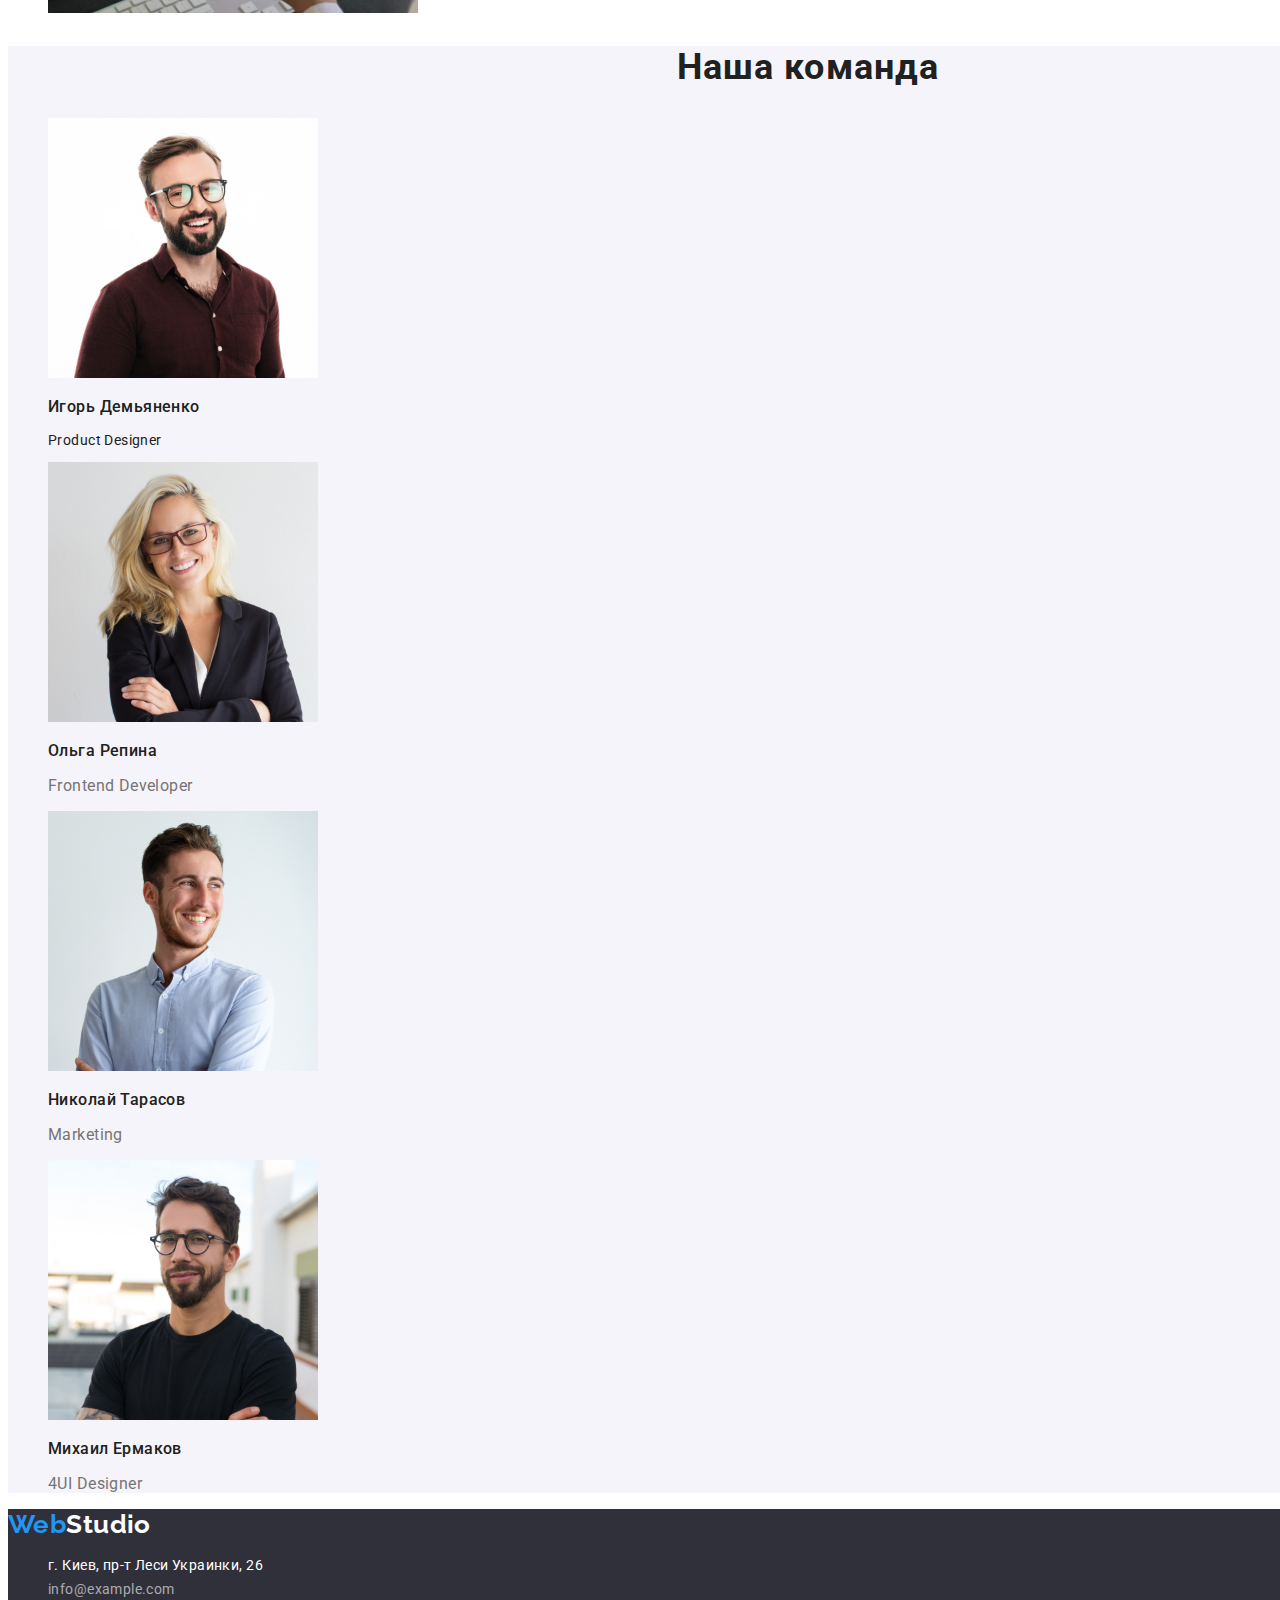
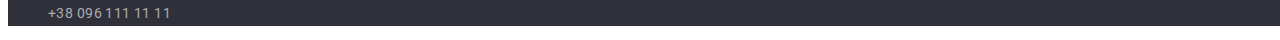
==== commit b0727883: "Добавляет и меняет классы, оформляет стили" ====
--- a/index.html
+++ b/index.html
@@ -17,10 +17,10 @@
     <!-- Header section -->
     <header class="header">
       <nav class="header-nav">
-        <a href="./index.html" class="logo link">Web <span class="logo-black">Studio</span></a>
+        <a href="./index.html" class="logo link">Web<span class="logo-black">Studio</span></a>
         <ul class="header-nav-list list">
           <li class="header-nav-item">
-            <a class="header-nav-link link" href="./index.html">Студия</a>
+            <a class="header-nav-link link current" href="./index.html">Студия</a>
           </li>
           <li class="header-nav-item">
             <a class="header-nav-link link" href="./portfolio.html">Портфолио</a>
@@ -46,7 +46,7 @@
       <!-- Hero section -->
       <section class="hero">
         <h1 class="hero-title">Эффективные решения для вашего бизнеса</h1>
-        <button class="btn" type="button">Заказать услугу</button>
+        <button class="hero-btn" type="button">Заказать услугу</button>
       </section>
       <!-- Our features -->
       <section class="features-section">
@@ -98,7 +98,7 @@
         </ul>
       </section>
       <!-- Team section -->
-      <section>
+      <section class="team-section">
         <h2 class="section-title">Наша команда</h2>
         <ul class="team-list list">
           <li class="team-item">
@@ -109,17 +109,17 @@
           <li class="team-item">
             <img src="./images/team2.jpg" alt="Фотография Ольги Репиной" width="270" />
             <h3 class="team-worker">Ольга Репина</h3>
-            <p class="profession">Frontend Developer</p>
+            <p class="team-profession">Frontend Developer</p>
           </li>
           <li class="team-item">
             <img src="./images/team3.jpg" alt="Фотография Николая Тарасова" width="270" />
             <h3 class="team-worker">Николай Тарасов</h3>
-            <p class="profession">Marketing</p>
+            <p class="team-profession">Marketing</p>
           </li>
           <li class="team-item">
             <img src="./images/team4.jpg" alt="Фотография Михаила Ермакова" width="270" />
             <h3 class="team-worker">Михаил Ермаков</h3>
-            <p class="profession">4UI Designer</p>
+            <p class="team-profession">4UI Designer</p>
           </li>
         </ul>
       </section>
--- a/css/style.css
+++ b/css/style.css
@@ -12,6 +12,7 @@
 }
 
 body {
+  width: 1600px;
   font-family: 'Roboto', sans-serif;
   color: var(--main-text-color);
   font-size: 14px;
@@ -26,4 +27,192 @@
 .link {
   text-decoration: none;
 }
+
+/* Header section */
+
+.logo {
+  font-family: 'Raleway', sans-serif;
+  font-weight: 700;
+  font-size: 26px;
+  line-height: 1.19;
+  color: var(--accent-color);
+}
+
+.logo-black {
+  color: var(--black);
+}
+
+.header-nav-link {
+  font-weight: 500;
+  font-size: 14px;
+  line-height: 1.14;
+  letter-spacing: 0.02em;
+  color: var(--main-text-color);
+}
+
+.header-contact-link {
+  font-weight: 500;
+  font-size: 14px;
+  line-height: 1.14;
+  letter-spacing: 0.02em;
+  color: var(--secondary-text-color);
+}
+
+.header-nav-link:hover,
+.header-nav-link:focus,
+.header-contact-link:hover,
+.header-contact-link:focus {
+  color: var(--accent-color);
+}
+
+.header-nav-link.current {
+  color: var(--accent-color);
+}
+
 /* Main sections */
+
+.hero {
+  background-color: var(--hero-background-color)
+}
+
+.hero-title {
+  font-weight: 900;
+  font-size: 44px;
+  line-height: 1.36;
+  text-align: center;
+  letter-spacing: 0.06em;
+  text-transform: uppercase;
+  color: var(--white);
+}
+
+.hero-btn {
+  font-weight: 700;
+  font-size: 16px;
+  line-height: 1.88;
+  align-items: center;
+  text-align: center;
+  letter-spacing: 0.06em;
+  background-color: var(--accent-color);
+  color: var(--white);
+}
+
+.hero-btn:hover,
+.hero-btn:focus {
+  background-color: var(--white-background-color);
+  color: var(--accent-color);
+}
+
+/* Features section */
+
+.features-section {
+  background-color: var(--main-background-color);
+}
+
+.features-title {
+  font-weight: 700;
+  font-size: 14px;
+  line-height: 1.14;
+  text-transform: uppercase;
+}
+
+.features-text {
+  font-weight: 400;
+  font-size: 14px;
+  line-height: 1.71;  
+  color: var(--secondary-text-color)
+}
+
+/* Work section */
+
+.work-section {
+  background-color: var(--main-background-color);
+}
+
+.section-title {
+  font-weight: 700;
+  font-size: 36px;
+  line-height: 1.17;
+  text-align: center;
+  letter-spacing: 0.03em;
+  color: var(--main-text-color)
+
+}
+
+/* Team section */
+
+.team-section {
+  background-color: var(--team-background-color);
+}
+
+.team-worker {
+  font-weight: 500;
+  font-size: 16px;
+  line-height: 1.19;
+  color: var(--main-text-color);
+}
+
+.team-profession {
+  font-weight: 400;
+  font-size: 16px;
+  line-height: 1.19;
+  color: var(--secondary-text-color);
+}
+
+/* Footer section */
+
+.footer {
+  background-color: var(--hero-background-color);
+}
+
+.logo-white {
+  color: var(--white);
+}
+
+.footer-contact-link {
+  font-style: normal;
+  font-weight: 400;
+  font-size: 14px;
+  line-height: 1.71;
+  color: var(--footer-contacts-color);
+}
+
+.footer-contact-link.address {
+  color: var(--white);
+}
+
+.footer-contact-link:hover,
+.footer-contact-link:focus {
+  color: var(--accent-color);
+}
+
+/* Portfolio */
+
+.portfolio-btn {
+  font-weight: 500;
+  font-size: 16px;
+  line-height: 1.63;
+  text-align: center;  
+  background-color: var(--team-background-color);
+  color: var(--main-text-color);
+  cursor: pointer;
+}
+
+.portfolio-btn:hover,
+.portfolio-btn:focus {
+  background-color: var(--accent-color);
+  color: var(--white);
+}
+
+.portfolio-list-title {
+  font-weight: 700;
+  font-size: 18px;
+  line-height: 2;
+  letter-spacing: 0.06em;
+  color: var(--main-text-color);
+}
+
+.portfolio-list-text {
+  font-size: 16px;
+  line-height: 1.87;
+  color: var(--secondary-text-color);
+}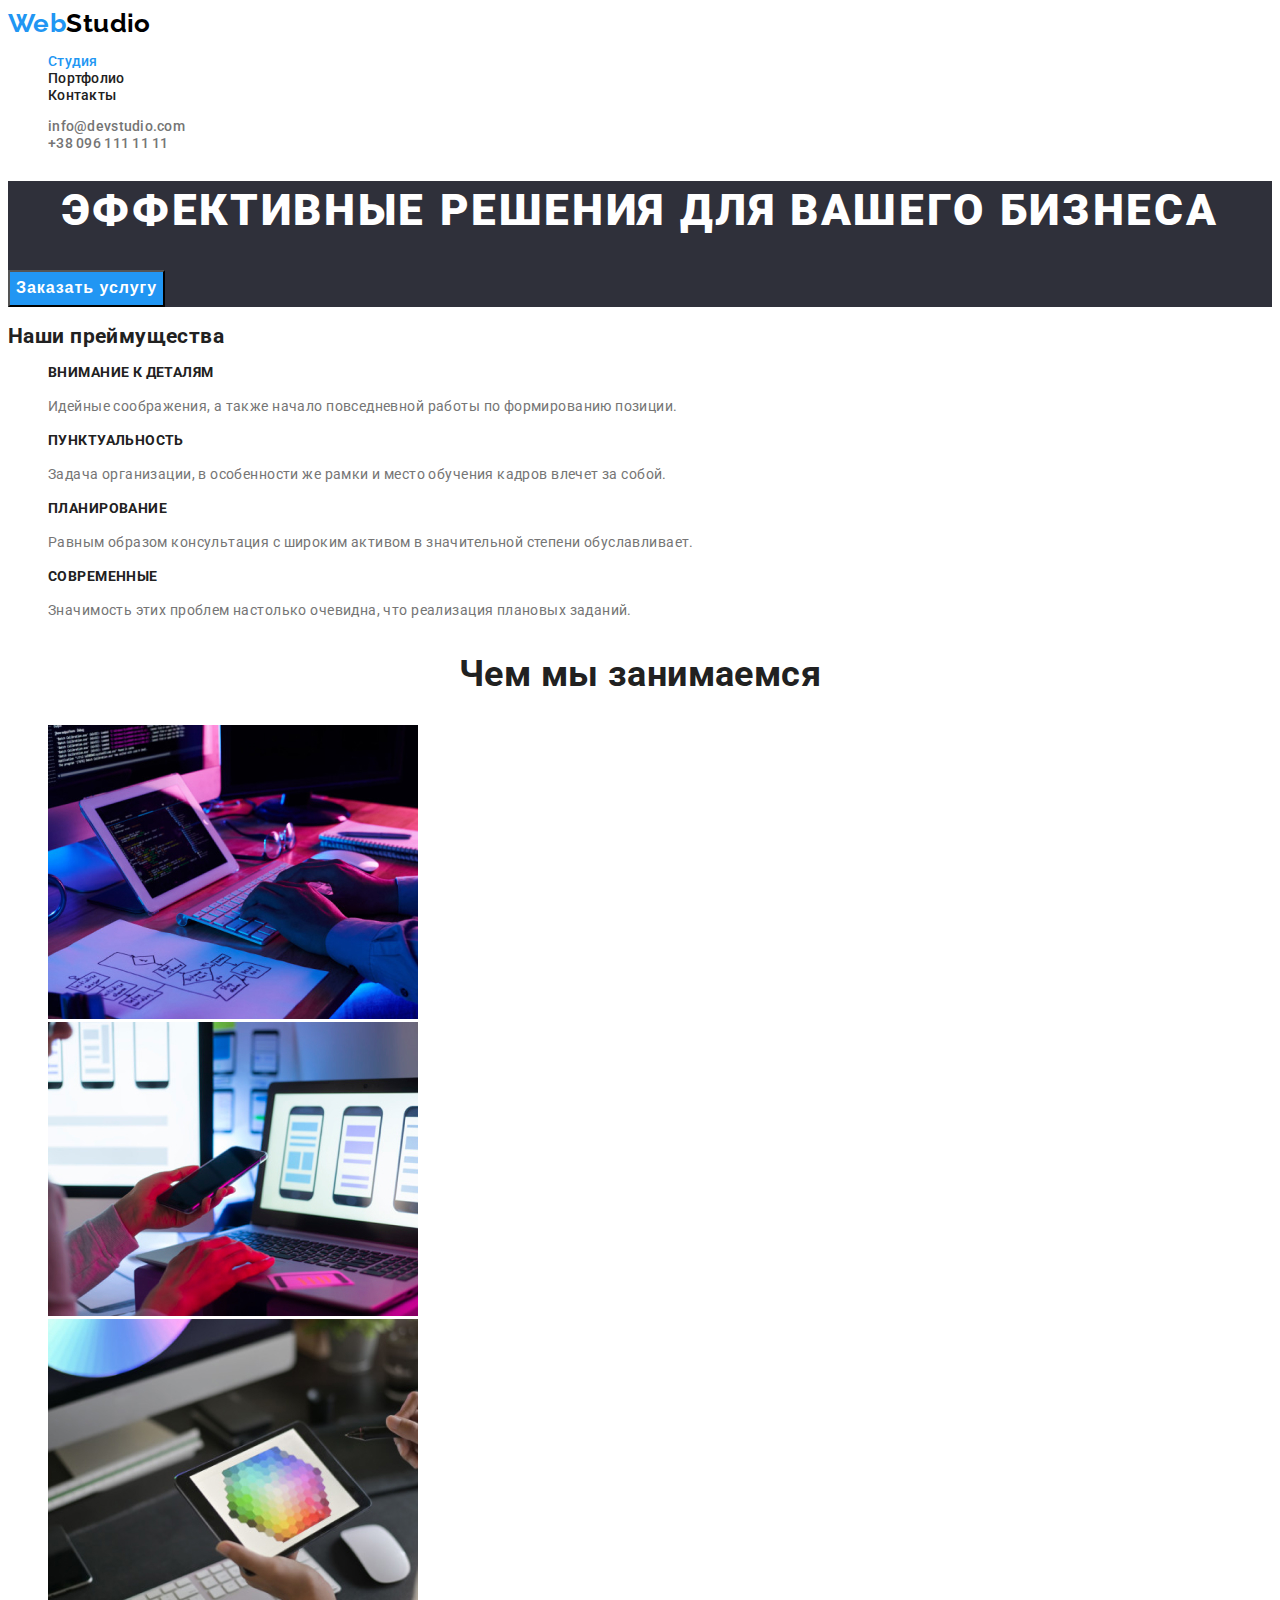
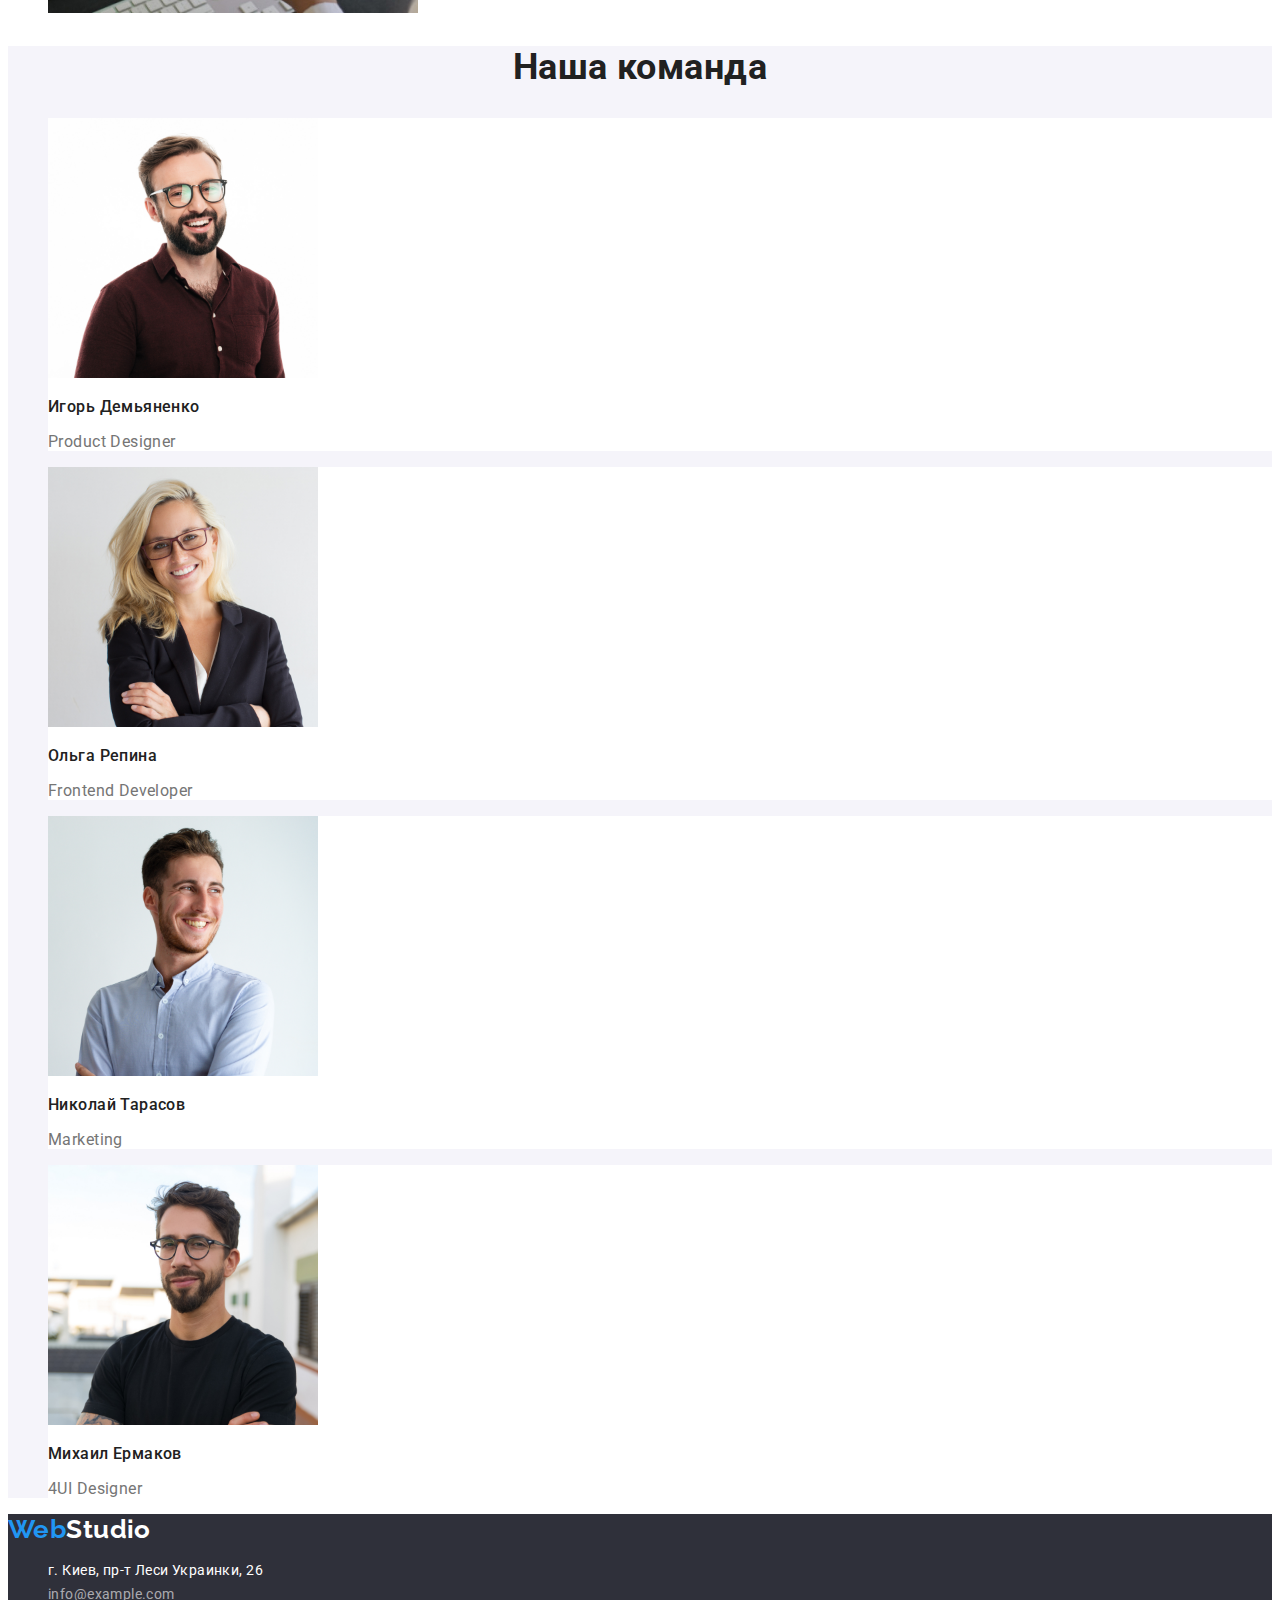
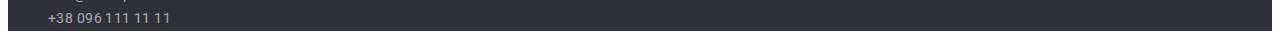
==== commit 95f8db32: "Убирает ховер и фокус с кнопки заказать услугу, убирает фонт вейт 400, меняет местами кнопки в портф" ====
--- a/index.html
+++ b/index.html
@@ -104,7 +104,7 @@
           <li class="team-item">
             <img src="./images/team1.jpg" alt="Фотография Игоря Демьяненко" width="270" />
             <h3 class="team-worker">Игорь Демьяненко</h3>
-            <p class="profession">Product Designer</p>
+            <p class="team-profession">Product Designer</p>
           </li>
           <li class="team-item">
             <img src="./images/team2.jpg" alt="Фотография Ольги Репиной" width="270" />
--- a/css/style.css
+++ b/css/style.css
@@ -6,18 +6,17 @@
   --black: #000000;
   --footer-contacts-color: rgba(255, 255, 255, 0.6);
   --white-background-color: #ffffff;
-  --main-background-color: #e5e5e5;
+  --main-background-color: #ffffff;
   --team-background-color: #f5f4fa;
   --hero-background-color: #2f303a;
 }
 
 body {
-  width: 1600px;
-  font-family: 'Roboto', sans-serif;
-  color: var(--main-text-color);
-  font-size: 14px;
-  color: var(--main-text-color);
+  font-family: 
+    'Roboto', 'Open Sans', 'Fira Sans', sans-serif;
+  font-size: 14px;
   letter-spacing: 0.03em;
+  color: var(--main-text-color);
 }
 
 .list {
@@ -94,12 +93,13 @@
   letter-spacing: 0.06em;
   background-color: var(--accent-color);
   color: var(--white);
-}
-
-.hero-btn:hover,
+  cursor: pointer;
+}
+
+/* .hero-btn:hover,
 .hero-btn:focus {
   background-color: var(--white-background-color);
-  color: var(--accent-color);
+  color: var(--accent-color); */
 }
 
 /* Features section */
@@ -116,8 +116,6 @@
 }
 
 .features-text {
-  font-weight: 400;
-  font-size: 14px;
   line-height: 1.71;  
   color: var(--secondary-text-color)
 }
@@ -133,7 +131,6 @@
   font-size: 36px;
   line-height: 1.17;
   text-align: center;
-  letter-spacing: 0.03em;
   color: var(--main-text-color)
 
 }
@@ -144,6 +141,10 @@
   background-color: var(--team-background-color);
 }
 
+.team-item {
+  background-color: var(--white-background-color);
+}
+
 .team-worker {
   font-weight: 500;
   font-size: 16px;
@@ -152,7 +153,6 @@
 }
 
 .team-profession {
-  font-weight: 400;
   font-size: 16px;
   line-height: 1.19;
   color: var(--secondary-text-color);
@@ -170,7 +170,6 @@
 
 .footer-contact-link {
   font-style: normal;
-  font-weight: 400;
   font-size: 14px;
   line-height: 1.71;
   color: var(--footer-contacts-color);
@@ -186,6 +185,10 @@
 }
 
 /* Portfolio */
+
+.portfolio-section {
+  background-color: var(--main-background-color)
+}
 
 .portfolio-btn {
   font-weight: 500;
